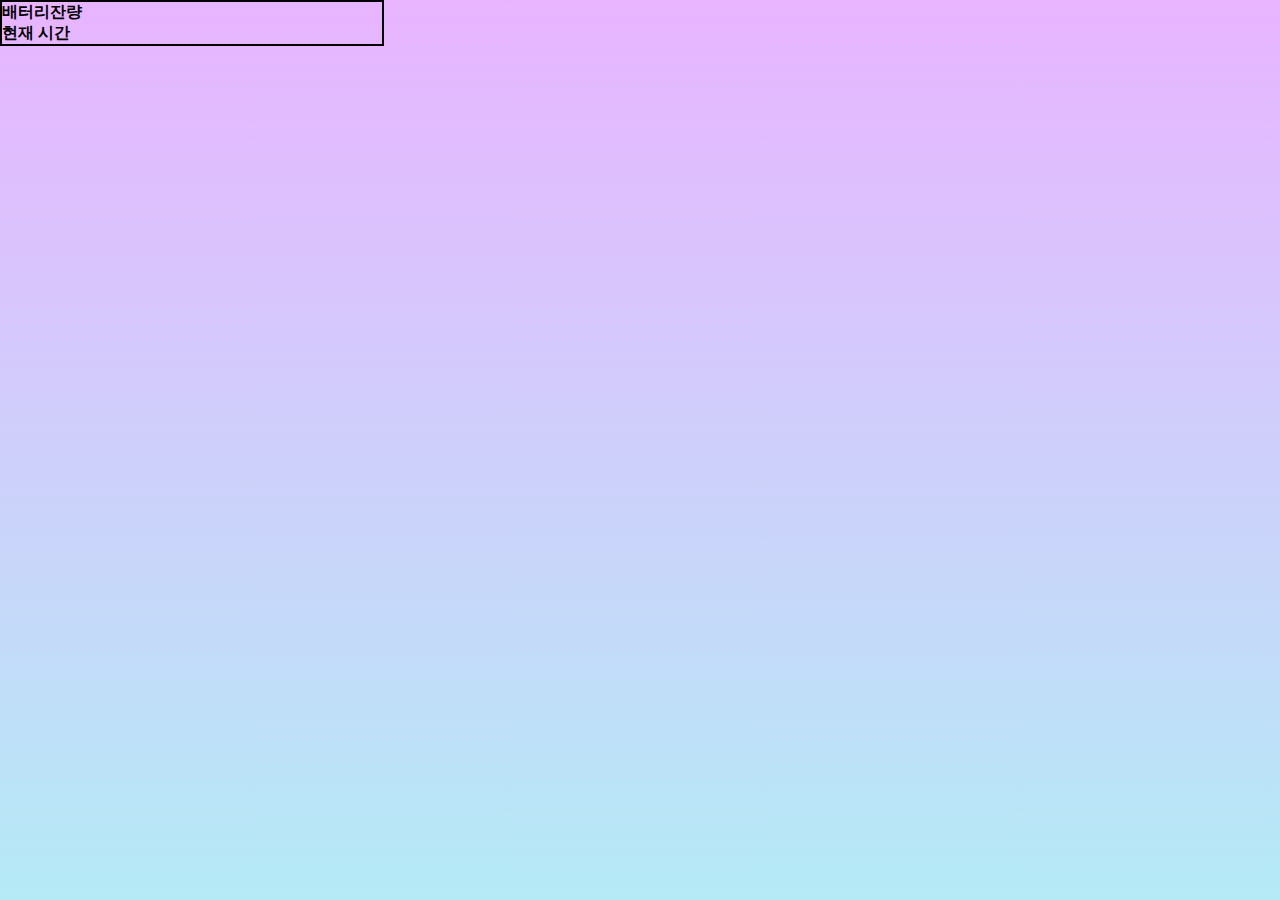
==== clock/index.html @ a6ae1bcf "Feat : Add 화면 배경 및 콘텐츠블럭" ====
<!DOCTYPE html>
<html lang="ko">
<head>
  <meta charset="UTF-8">
  <meta name="viewport" content="width=device-width, initial-scale=1.0">
  <title>시계</title>
  <link rel="stylesheet" href="asset/css/main.css">
</head>
<body>
  <div class="container">
    <div class="clock">
    <header>
      <h1 class="blind">알람 시계</h1>
    </header>
    <main>
      <section class="battery">
        <h2 class="">배터리잔량</h2>
        <p id="battery"></p>  
      </section>
      <section class="time">
        <h2 class="">현재 시간</h2>
        <p id="time"></p>  
      </section>
    </main>
    <footer></footer>
    </div>
  </div>
</body>
</html>
---- clock/asset/css/main.css ----
@import './reset.css';
@import './common.css';
@import './layout.css';
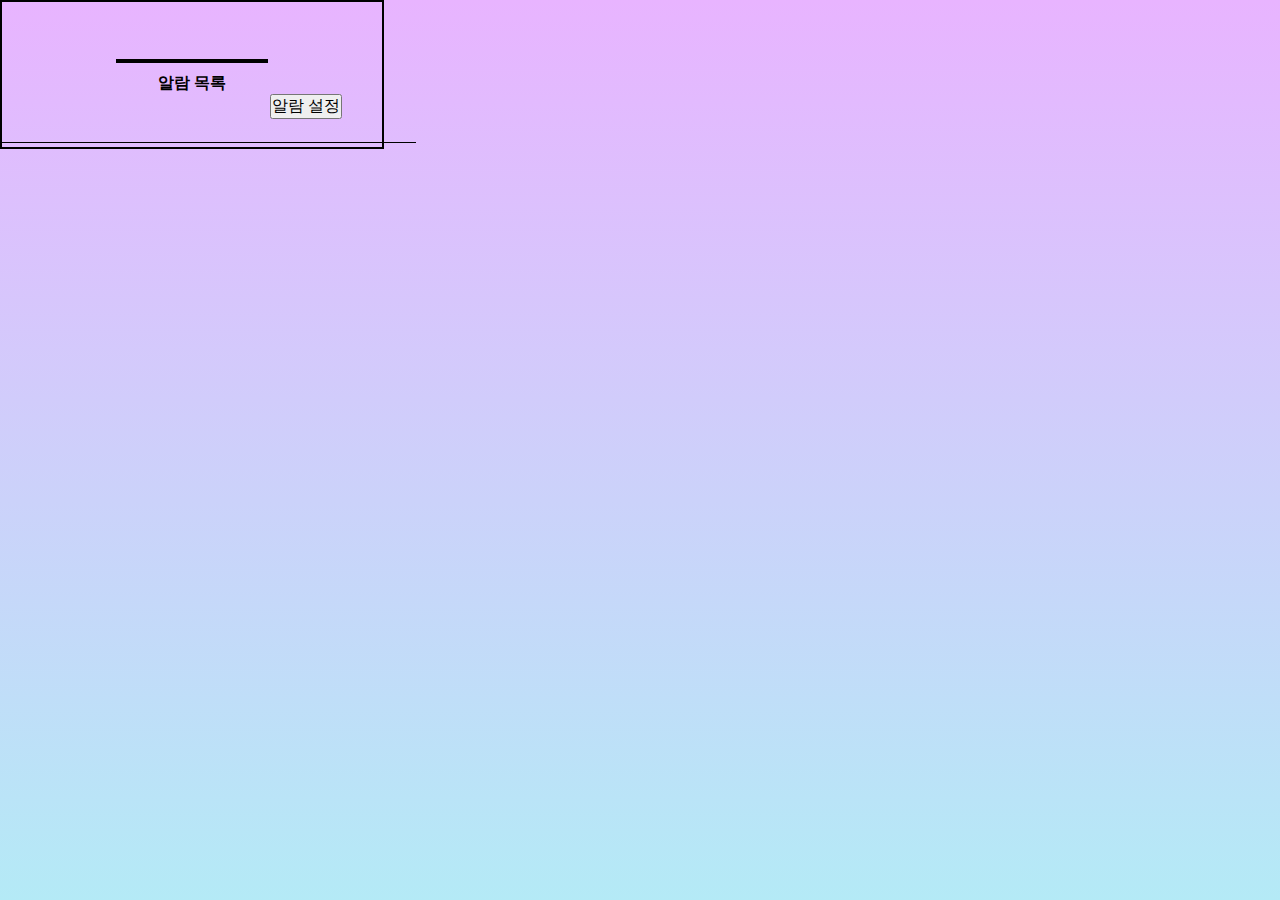
==== commit 80069478: "Feat : Add 알람 생성 창 버튼 동작 기능" ====
--- a/clock/index.html
+++ b/clock/index.html
@@ -1,29 +1,55 @@
 <!DOCTYPE html>
 <html lang="ko">
-<head>
-  <meta charset="UTF-8">
-  <meta name="viewport" content="width=device-width, initial-scale=1.0">
-  <title>시계</title>
-  <link rel="stylesheet" href="asset/css/main.css">
-</head>
-<body>
-  <div class="container">
-    <div class="clock">
-    <header>
-      <h1 class="blind">알람 시계</h1>
-    </header>
-    <main>
-      <section class="battery">
-        <h2 class="">배터리잔량</h2>
-        <p id="battery"></p>  
-      </section>
-      <section class="time">
-        <h2 class="">현재 시간</h2>
-        <p id="time"></p>  
-      </section>
-    </main>
-    <footer></footer>
+  <head>
+    <meta charset="UTF-8">
+    <meta name="viewport" content="width=device-width, initial-scale=1.0">
+    <title>시계</title>
+    <link rel="stylesheet" href="asset/css/main.css">
+  </head>
+
+  <body>
+    <div class="container">
+      <header>
+        <h1 class="blind">알람 시계</h1>
+      </header>
+      <main>
+        <div class="clock">
+          <section class="clock__screen" id="clock_screen">
+            <h2 class="blind">알람시계 화면</h2>
+            <section class="clock__battery">
+              <h2 class="blind">배터리잔량</h2>
+              <p id="battery"></p>
+            </section>
+            <section class="clock__time">
+              <h2 class="blind">현재 시간</h2>
+              <p id="time"></p>
+            </section>
+          </section>
+
+          <section class="alarm">
+            <h2 class="alarm__tit">알람 목록</h2>
+            <div class="fclear">
+              <button type="button" class="alarm__btn" id="alarm__btn">알람 설정</button>
+            </div>
+            <section class="alarm__set" id="alarm__set">
+              <select name="set__division" id="set__division">
+                <option value="오전" selected>오전</option>
+                <option value="오후">오후</option>
+              </select>
+              <select name="set__hours" id="set__hours"></select>
+              <select name="set__minutes" id="set__minutes"></select>
+              <div class="alarm__set--btn">
+                <button type="button" id="cancle__btn">취소</button>
+                <button type="button" id="create__btn">알람 생성</button>  
+              </div>
+            </section>
+            <section class="alarm__list" id="alarm__list"></section>
+          </section>
+        </div>
+      </main>
+      <footer></footer>
+      <script src="asset/js/clock.js"></script>
+      <script src="asset/js/alarm.js"></script>
     </div>
-  </div>
-</body>
-</html>+  </body>
+</html>
--- a/clock/asset/css/main.css
+++ b/clock/asset/css/main.css
@@ -1,3 +1,68 @@
 @import './reset.css';
 @import './common.css';
-@import './layout.css';+@import './layout.css';
+
+/* 시계의 위치 레이아웃 */
+.clock{
+    display: flex;
+    flex-wrap:wrap;
+    justify-content: center;
+}
+/* 시계의 레이아웃 */
+.clock__screen{
+    margin-top: 15%;
+    flex-basis: 40%;
+    height: fit-content;
+    border: 2px solid black;
+}
+/* 시계 배터리 레이아웃 */
+.clock__battery{
+  text-align: right;
+}
+/* 시계 시간 표시 부분 레이아웃 */
+.clock__time{
+  text-align: center;
+}
+/* alarm 위치 레이아웃 */
+.alarm{
+  text-align: center;
+  flex-basis: 60.1%;
+  position: relative;
+}
+/* alarm 목록 제목 */
+.alarm__tit{
+  margin-top: 10px;
+}
+/* 알람 설정 버튼 */
+.alarm__btn{
+    float: right;
+    margin-right: 16.5%;
+    margin-bottom: 10px;
+}
+.alarm__btn:hover{
+  cursor: pointer;
+}
+/* 알람 설정 창 */
+.alarm__set{
+  display: none;
+  border: 2px solid black;
+  border-radius: 10%;
+  background-color: white;
+  padding: 10px;
+  height: 100px;
+  position: absolute;
+  top : 12px;
+  right : 110px;
+  z-index: 1;
+}
+/* 알람 생성 및 취소 버튼 */
+.alarm__set--btn{
+  margin-top: 30px;
+}
+/* 구분선 */
+.alarm__list::before{
+  content: "";
+  display: inline-block;
+  width : 35vw;
+  border-bottom: 1px solid black;
+}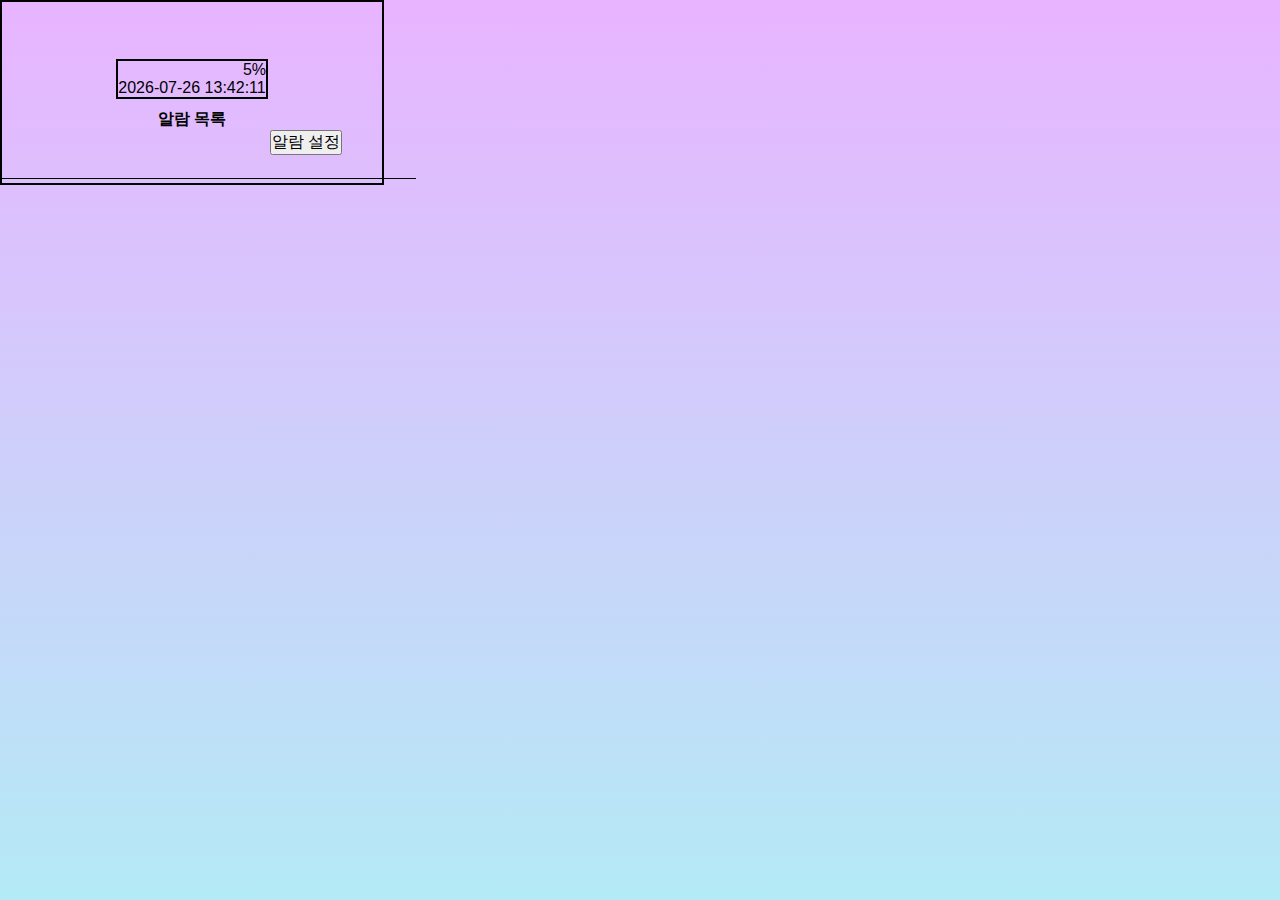
==== commit 8526aef9: "Feat : modal 창 진행중" ====
--- a/clock/index.html
+++ b/clock/index.html
@@ -1,55 +1,63 @@
 <!DOCTYPE html>
 <html lang="ko">
-  <head>
-    <meta charset="UTF-8">
-    <meta name="viewport" content="width=device-width, initial-scale=1.0">
-    <title>시계</title>
-    <link rel="stylesheet" href="asset/css/main.css">
-  </head>
 
-  <body>
-    <div class="container">
-      <header>
-        <h1 class="blind">알람 시계</h1>
-      </header>
-      <main>
-        <div class="clock">
-          <section class="clock__screen" id="clock_screen">
-            <h2 class="blind">알람시계 화면</h2>
-            <section class="clock__battery">
-              <h2 class="blind">배터리잔량</h2>
-              <p id="battery"></p>
-            </section>
-            <section class="clock__time">
-              <h2 class="blind">현재 시간</h2>
-              <p id="time"></p>
-            </section>
+<head>
+  <meta charset="UTF-8">
+  <meta name="viewport" content="width=device-width, initial-scale=1.0">
+  <title>시계</title>
+  <link rel="stylesheet" href="asset/css/main.css">
+</head>
+
+<body>
+  <div class="container">
+    <header>
+      <h1 class="blind">알람 시계</h1>
+    </header>
+    <main>
+      <div class="clock">
+        <section class="clock__screen" id="clock_screen">
+          <h2 class="blind">알람시계 화면</h2>
+          <section class="clock__battery">
+            <h2 class="blind">배터리잔량</h2>
+            <p id="battery"></p>
           </section>
+          <section class="clock__time">
+            <h2 class="blind">현재 시간</h2>
+            <p id="time"></p>
+          </section>
+        </section>
 
-          <section class="alarm">
-            <h2 class="alarm__tit">알람 목록</h2>
-            <div class="fclear">
-              <button type="button" class="alarm__btn" id="alarm__btn">알람 설정</button>
+        <section class="alarm">
+          <h2 class="alarm__tit">알람 목록</h2>
+          <div class="fclear">
+            <button type="button" class="alarm__btn" id="alarm__btn">알람 설정</button>
+          </div>
+          <section class="alarm__set" id="alarm__set">
+            <select name="set__division" id="set__division">
+              <option value="오전" selected>오전</option>
+              <option value="오후">오후</option>
+            </select>
+            <select name="set__hours" id="set__hours"></select>
+            <select name="set__minutes" id="set__minutes"></select>
+            <div class="alarm__set--btn">
+              <button type="button" id="cancle__btn">취소</button>
+              <button type="button" id="create__btn">알람 생성</button>
             </div>
-            <section class="alarm__set" id="alarm__set">
-              <select name="set__division" id="set__division">
-                <option value="오전" selected>오전</option>
-                <option value="오후">오후</option>
-              </select>
-              <select name="set__hours" id="set__hours"></select>
-              <select name="set__minutes" id="set__minutes"></select>
-              <div class="alarm__set--btn">
-                <button type="button" id="cancle__btn">취소</button>
-                <button type="button" id="create__btn">알람 생성</button>  
-              </div>
-            </section>
+          </section>
+          <div id="modal__background">
+            <div class="modal__error" id="modal__error">
+              <p class="error__msg">더 이상 알람을 추가할 수 없습니다.</p>
+              <button type="button" class="modal__close" id="modal__close">닫기</button>
+            </div>
             <section class="alarm__list" id="alarm__list"></section>
-          </section>
-        </div>
-      </main>
-      <footer></footer>
-      <script src="asset/js/clock.js"></script>
-      <script src="asset/js/alarm.js"></script>
-    </div>
-  </body>
-</html>
+          </div>
+        </section>
+  </div>
+  </main>
+  <footer></footer>
+  <script src="asset/js/clock.js"></script>
+  <script src="asset/js/alarm.js"></script>
+  </div>
+</body>
+
+</html>--- a/clock/asset/css/main.css
+++ b/clock/asset/css/main.css
@@ -59,6 +59,33 @@
 .alarm__set--btn{
   margin-top: 30px;
 }
+/* modal 창 background */
+.modal__background{
+  display: none;
+  width: 100vw;
+  height: 100vh;
+}
+/* modal 창 */
+.modal__error{
+  display: none;
+  padding: 10px;
+  width: 280px;
+  background-color: white;
+  border: 2px solid black;
+  border-radius: 10px;
+  position: absolute;
+  left: 50%;
+  transform: translate(-50%, -50%);
+  z-index: 2;
+}
+/* modal 창 에러메시지 */
+.error__msg{
+  margin-bottom: 20px;
+}
+/* modal 창 닫기 버튼 */
+.modal__close{
+  margin: 0 auto;
+}
 /* 구분선 */
 .alarm__list::before{
   content: "";
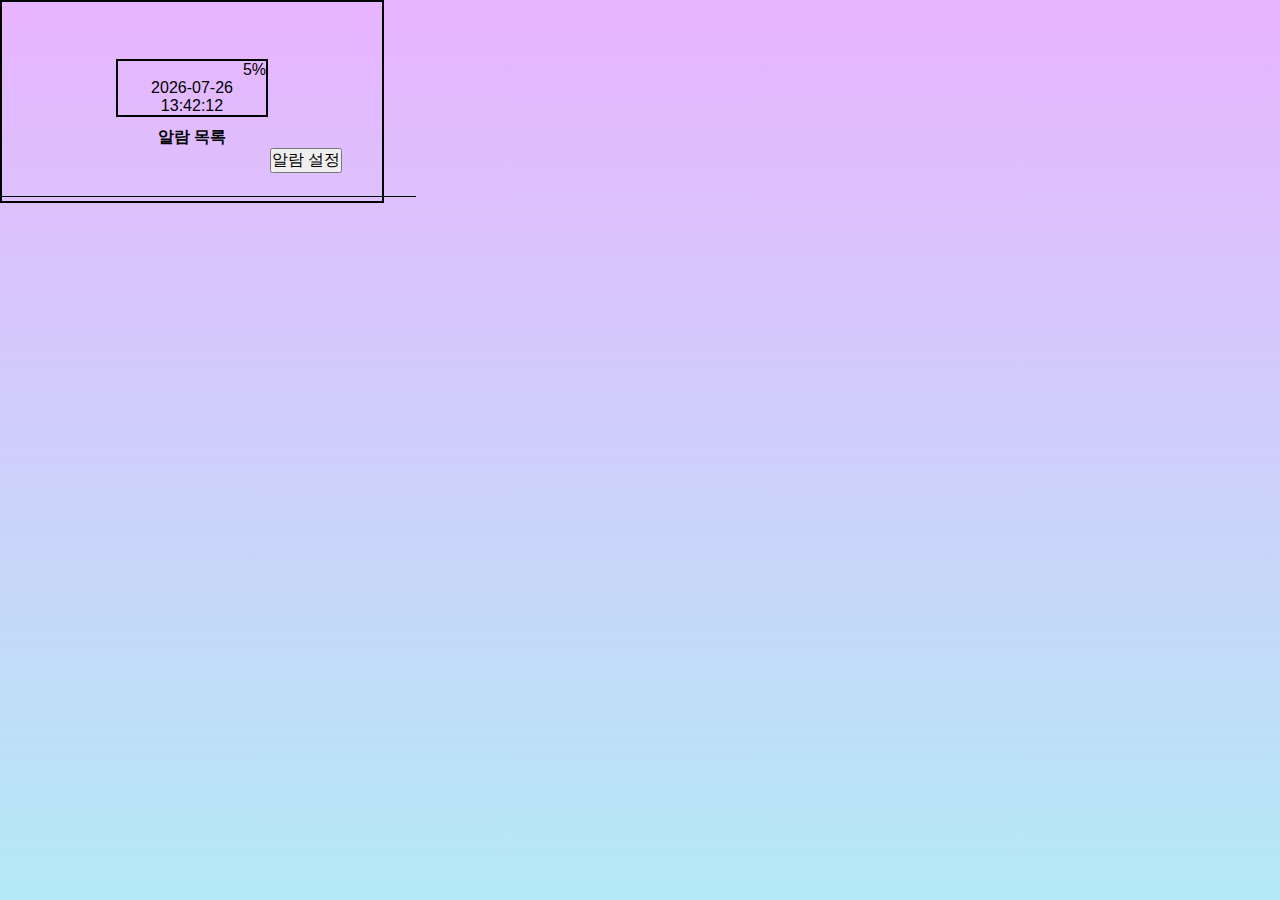
==== commit 6659efcc: "Feat : modal 배경 창" ====
--- a/clock/index.html
+++ b/clock/index.html
@@ -44,19 +44,19 @@
               <button type="button" id="create__btn">알람 생성</button>
             </div>
           </section>
-          <div id="modal__background">
-            <div class="modal__error" id="modal__error">
-              <p class="error__msg">더 이상 알람을 추가할 수 없습니다.</p>
-              <button type="button" class="modal__close" id="modal__close">닫기</button>
-            </div>
-            <section class="alarm__list" id="alarm__list"></section>
-          </div>
+          <section class="modal__error" id="modal__error">
+            <h2 class="blind">모달 에러 메시지</h2>
+            <p class="error__msg">더 이상 알람을 추가할 수 없습니다.</p>
+            <button type="button" class="modal__close" id="modal__close">닫기</button>
+          </section>
+          <section class="alarm__list" id="alarm__list"></section>
         </section>
-  </div>
-  </main>
-  <footer></footer>
-  <script src="asset/js/clock.js"></script>
-  <script src="asset/js/alarm.js"></script>
+        <div id="modal__background" class="modal__background"></div>
+      </div>
+    </main>
+    <footer></footer>
+    <script src="asset/js/clock.js"></script>
+    <script src="asset/js/alarm.js"></script>
   </div>
 </body>
 
--- a/clock/asset/css/main.css
+++ b/clock/asset/css/main.css
@@ -64,6 +64,9 @@
   display: none;
   width: 100vw;
   height: 100vh;
+  background-color: rgba(0,0,0,0.4);
+  position: absolute;
+  z-index: 2;
 }
 /* modal 창 */
 .modal__error{
@@ -76,7 +79,7 @@
   position: absolute;
   left: 50%;
   transform: translate(-50%, -50%);
-  z-index: 2;
+  z-index: 3;
 }
 /* modal 창 에러메시지 */
 .error__msg{
